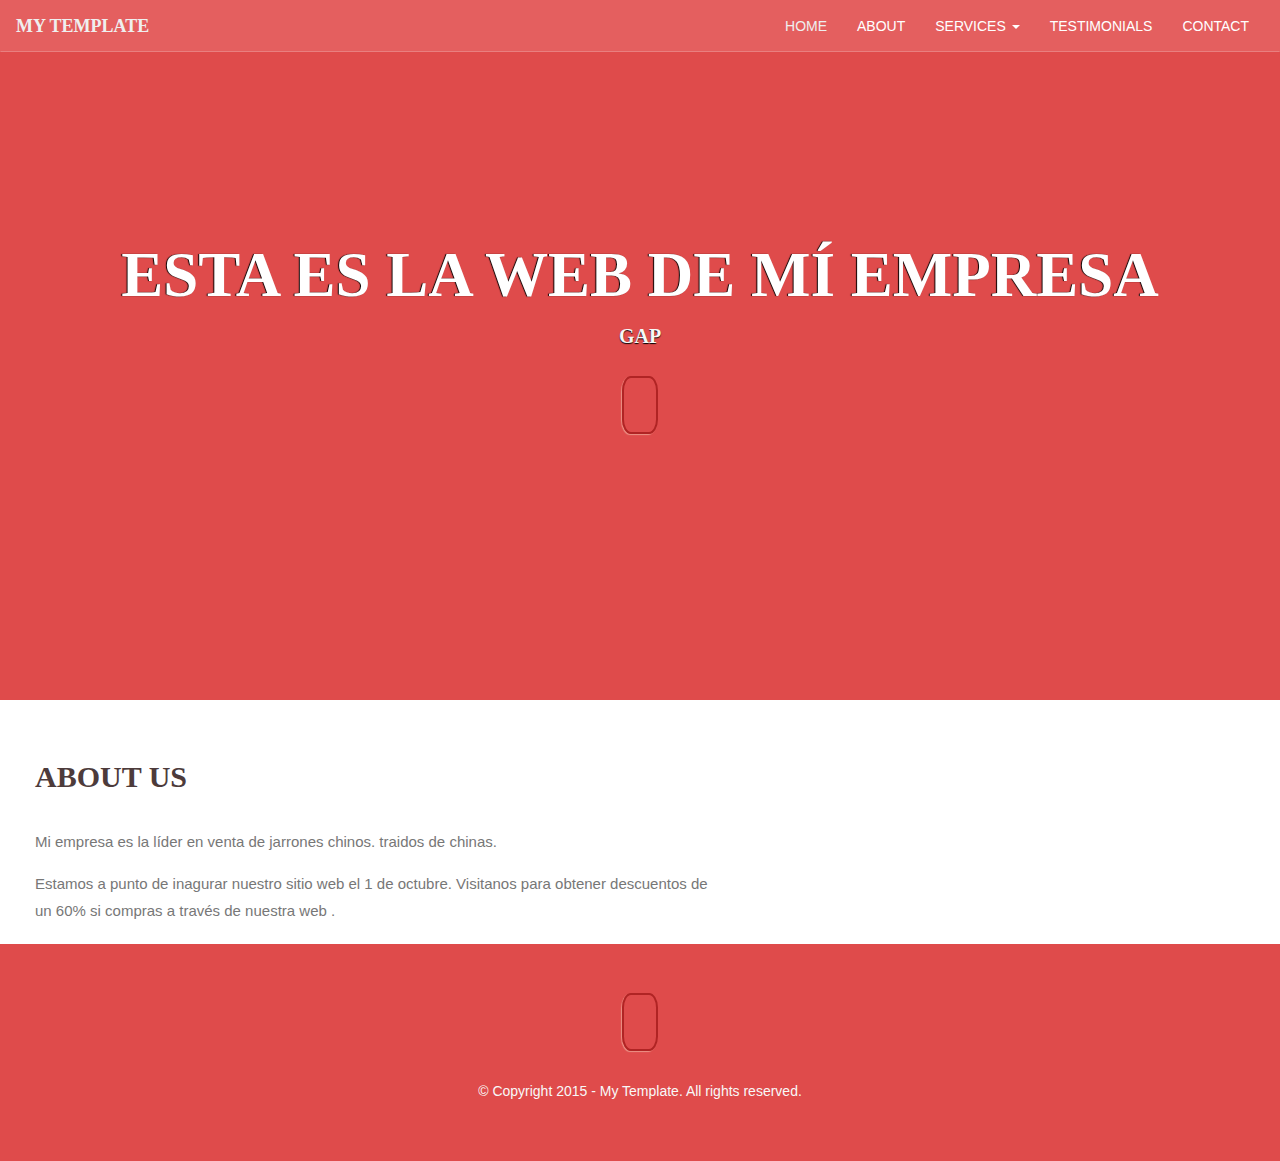
==== index.html @ db943956 "Revert "Cambio 1."" ====
<!DOCTYPE html>
<html lang="en">

<head>
    <meta charset="utf-8">
    <meta name="viewport" content="width=device-width, initial-scale=1.0">
    <meta name="description" content="">
    <meta name="author" content="">

    <title>My-template - Free bootstrap 3 one page template</title>

    <!-- Bootstrap Core CSS -->
    <link href="css/bootstrap.min.css" rel="stylesheet" type="text/css">

	<!-- Font Awesome -->
	<link href="font-awesome/css/font-awesome.min.css" rel="stylesheet" type="text/css">
	
    <!-- Animation -->
	<link href="css/animate.css" rel="stylesheet" />
	
    <!-- MyTemplate CSS -->
    <link href="css/style.css" rel="stylesheet">
	
</head>

<body>

	<header id="header-banner">
		<nav class="navbar navbar-default navbar-fixed-top fadeIn" role="navigation">
			<div class="container">
				
				<!-- Brand and toggle get grouped for better mobile display -->
				<div class="navbar-header">
					<button type="button" class="navbar-toggle collapsed" data-toggle="collapse" data-target="#dropdown-box-1">
						<span class="sr-only">Toggle navigation</span>
						<span class="icon-bar"></span>
						<span class="icon-bar"></span>
						<span class="icon-bar"></span>
					</button>
					<div class="navbar-brand">
						<a href="#">My Template</a>
					</div>
				</div>
				
				<!-- Collect the nav links and other content for toggling -->
				<div class="collapse navbar-collapse navbar-right" id="dropdown-box-1">
					
					<ul class="nav navbar-nav">
						<li class="active"><a href="#home">HOME</a></li>
						<li><a href="#aboutus">ABOUT</a></li>
						<li class="dropdown" role="presentation">
							<a href="#" class="dropdown-toggle" data-toggle="dropdown" role="button" aria-expanded="false">
							  SERVICES <span class="caret"></span>
							</a>
							<ul class="dropdown-menu bullet fadeIn" role="menu">
							  <li><a href="#first">FACILIS EXPEDITA</a></li>
							  <li><a href="#second">FACILIS EXPEDITA</a></li>
							  <li><a href="#third">FACILIS EXPEDITA</a></li>
							</ul>
						</li>
						<li><a href="#testimonials">TESTIMONIALS</a></li>
						<li><a href="#contactus">CONTACT</a></li>
					</ul>
					
				</div>
				
			</div> <!-- /.container -->
		</nav> <!-- /.nav -->
	</header>
		
	<!-- banner -->
    <section class="banner" id="home">
		<div class="container">
			<div class="slogan">
				<h2>Esta es la web de mí empresa </h2>
				<h4>GAP</h4>
			</div>
			
			<div class="btn-circle-scroll fadeIn">
				<a href="#section-footer" class="btn-circle">
					<i class="fa fa-angle-double-down animated"></i>
				</a>
			</div>
			
		</div>
    </section>
	<!-- /.banner -->

	<!-- aboutus -->
    <section class="aboutus" id="aboutus">
		<div class="container">
			<div class="row">
				<div class="col-lg-12 col-md-12 col-sm-12 col-xs-12">
					<div class="wow bounceInLeft" data-wow-delay="0.1s"> 
						<h2>About Us</h2> 
					</div>
					<div class="col-sm-7">
						<p>
							Mi empresa es la líder en venta de jarrones chinos. traidos de chinas. 
						</p>
						<p>
							Estamos a punto de inagurar nuestro sitio web el 1 de octubre. Visitanos para obtener descuentos de un 60% si compras a través de nuestra web .
						</p>
					</div>
					<div class="col-sm-5">
						<div class="img-aboutus">
							<div class="wow fadeIn" data-wow-delay="0.2s">
								<img src="img/aboutus.jpg" alt="" class="img-responsive img-rounded" />
							</div>
						</div>
					</div>
				</div>				
			</div>
		</div>
	</section>
	<!-- /.aboutus -->
	

    
	
	<!-- footer -->
	<footer id="section-footer">
		<div class="container">
			<div class="row">
				<div class="col-md-12 col-lg-12">
					<div class="wow fadeIn" data-wow-delay="0.4s">
						<div class="btn-circle-scroll">
							<a href="#header-banner" class="btn-circle">
								<i class="fa fa-angle-double-up animated"></i>
							</a>
						</div>
					</div>
					<p>&copy;&nbspCopyright 2015 - My Template. All rights reserved.</p>
				</div>
			</div>	
		</div>
	</footer>
	<!-- /.footer -->
	
	
	<!-- Core JavaScript Files -->
	<script src="js/jquery.min.js"></script>
	<script src="js/bootstrap.min.js"></script>
	<script src="js/jquery.easing.min.js"></script>	
	<script src="js/jquery.scrollTo.js"></script>
	<script src="js/wow.min.js"></script>			<!-- Reveal animation when you scroll by wow.js. It need animate.css library -->
	<!-- Custom Theme JavaScript -->
	<script src="js/custom.js"></script>

</body>

</html>
---- css/style.css ----
/*	MyTemplate Custom Stylesheet
 */
/****************************
 *	Header                  *
 *************************** */
.container {
  width: 100%; }

.navbar {
  min-height: 50px;
  margin-bottom: 0px;
  border: 1px solid transparent; }
  .navbar .nav > li {
    position: relative;
    display: block; }

.navbar-default {
  background-color: #E45F5F;
  border-bottom: 1px solid rgba(255, 255, 255, 0.2); }
  .navbar-default .navbar-toggle {
    border-color: #efefef; }
    .navbar-default .navbar-toggle:hover, .navbar-default .navbar-toggle:focus {
      background-color: rgba(220, 55, 55, 0.9); }
    .navbar-default .navbar-toggle .icon-bar {
      background-color: #efefef; }
  .navbar-default .navbar-brand a {
    font-family: Trebuchet MS, snas-serif;
    font-weight: bold;
    color: #efefef;
    line-height: normal;
    text-decoration: none;
    text-transform: uppercase; }
  .navbar-default .navbar-nav > li > a {
    color: #fff;
    background-color: transparent; }
    .navbar-default .navbar-nav > li > a:hover, .navbar-default .navbar-nav > li > a:focus {
      color: #efefef;
      background-color: #E45F5F; }
  .navbar-default .navbar-nav > .active > a, .navbar-default .navbar-nav > .active > a:hover, .navbar-default .navbar-nav > .active > a:focus {
    color: #efefef;
    background-color: #E45F5F; }
  .navbar-default .navbar-nav > .open > a, .navbar-default .navbar-nav > .open > a:focus, .navbar-default .navbar-nav > .open > a:hover {
    color: #efefef;
    background-color: #E45F5F;
    border-bottom: solid 2px transparent; }
  .navbar-default .navbar-nav > .open > .dropdown-menu li a:focus, .navbar-default .navbar-nav > .open > .dropdown-menu li a:hover {
    color: #e7e7e7;
    background-color: #CA3939; }
  .navbar-default .navbar-nav .open .dropdown-menu > li > a {
    color: #ABABAB;
    width: 95%; }
  .navbar-default.top-nav-collapse .navbar-brand a {
    font-size: 17px; }

.dropdown-menu {
  position: absolute;
  top: 100%;
  left: 0;
  z-index: 1000;
  display: none;
  float: left;
  min-width: 160px;
  padding: 10px 0;
  margin: 2px 0 0;
  list-style: none;
  font-size: 14px;
  background-color: #fff;
  border: 1px solid #ccc;
  border: 1px solid rgba(0, 0, 0, 0.15);
  -webkit-border-radius: 5px;
  -moz-border-radius: 5px;
  border-radius: 5px;
  -webkit-box-shadow: 0 6px 12px rgba(0, 0, 0, 0.175);
  -moz-box-shadow: 0 6px 12px rgba(0, 0, 0, 0.175);
  box-shadow: 0 6px 12px rgba(0, 0, 0, 0.175);
  background-clip: padding-box; }

/* top-nav-collapse collapse style */
.top-nav-collapse {
  min-height: 42px;
  padding: 0; }
  .top-nav-collapse .navbar-toggle {
    margin-top: 5px;
    padding: 6px 6px;
    margin-bottom: 6px; }
  .top-nav-collapse .navbar-brand {
    padding: 10px 15px 0px 15px; }

/****************************
 * Header banner			*
 *************************** */
.banner {
  width: 100%;
  height: 700px !important;
  padding: 16% 0 0 0;
  position: relative;
  background: rgba(220, 55, 55, 0.9);
  background-size: 100% 100%; }
  .banner .slogan {
    top: 0px;
    text-align: center; }
    .banner .slogan h2 {
      font-family: Trebuchet MS, snas-serif;
      color: #fff;
      text-shadow: none;
      text-decoration: none;
      text-transform: uppercase;
      text-shadow: -1px 0 1px #000;
      background-color: transparent;
      border-width: 0px;
      border-color: #000;
      border-style: none;
      font-size: 63px;
      line-height: 60px;
      font-weight: 700; }
    .banner .slogan h4 {
      font-family: Trebuchet MS, snas-serif;
      color: #f7f7f7;
      margin-bottom: 30px;
      font-weight: 600;
      text-shadow: 0px 1px 1px #000;
      font-size: 20px; }
  .banner .btn-circle-scroll {
    text-align: center; }

/****************************
 * Footer					*
 *************************** */
footer {
  text-align: center;
  padding: 50px 0;
  background-color: rgba(220, 55, 55, 0.9); }
  footer p {
    color: #f8f8f8; }

.btn-circle-scroll {
  margin-bottom: 30px !important; }

.btn-circle {
  width: 70px;
  height: 70px;
  margin-top: 15px;
  padding: 5px 16px;
  border: 2px solid #B02424;
  -webkit-border-radius: 25%;
  -moz-border-radius: 25%;
  border-radius: 25%;
  font-size: 40px;
  color: #fff;
  background: 0 0;
  -webkit-transition: background 0.3s ease-in-out;
  -moz-transition: background 0.3s ease-in-out;
  transition: background 0.3s ease-in-out;
  -webkit-box-shadow: -1px 1px 1px rgba(255, 253, 223, 0.4);
  -moz-box-shadow: -1px 1px 1px rgba(255, 253, 223, 0.4);
  box-shadow: -1px 1px 1px rgba(255, 253, 223, 0.4); }
  .btn-circle:hover, .btn-circle:focus {
    outline: 0;
    color: #fff;
    background: rgba(255, 255, 255, 0.1); }

.btn-circle-scroll .btn-circle i.animated {
  -webkit-transition-property: -webkit-transform;
  -webkit-transition-duration: 1s;
  -moz-transition-property: -moz-transform;
  -moz-transition-duration: 1s; }

.btn-circle-scroll .btn-circle:hover i.animated {
  -webkit-animation-name: pulse;
  -webkit-animation-duration: 1.5s;
  -webkit-animation-iteration-count: infinite;
  -webkit-animation-timing-function: linear;
  -moz-animation-name: pulse;
  -moz-animation-duration: 1.5s;
  -moz-animation-iteration-count: infinite;
  -moz-animation-timing-function: linear; }

/****************************
 * Sections     			*
 *************************** */
section {
  padding: 20px; }
  section h2 {
    font-family: Trebuchet MS, snas-serif;
    line-height: 1.1;
    color: #4D3B3B;
    font-weight: bold;
    text-transform: uppercase;
    margin-top: 40px;
    margin-bottom: 20px; }
  section h4 {
    font-family: Candara, sans-serif;
    font-size: 22px;
    font-weight: bold;
    color: #5C5757;
    text-transform: uppercase; }
  section p {
    font-size: 15px;
    padding: 0px 20px 0px 0px;
    color: #777;
    line-height: 1.8em;
    margin: 1em 0 0 0; }

.contactus {
  background: #f9f9f9; }

.row-padded {
  padding: 25px; }

.avatar {
  margin-top: 8px;
  margin-bottom: 20px; }
  .avatar img {
    width: 100%; }

.services {
  background-color: #f9f9f9; }

.inner {
  text-align: left; }

.col-sm-7,
.col-sm-8 {
  padding: 0px;
  margin: 0px; }

.col-sm-5,
.col-sm-4 {
  padding: 0px;
  margin: 0px; }

.my-form {
  padding: 15px 0px;
  margin: 0px;
  color: #5C5757;
  /*background: #f9f9f9; */ }
  .my-form button {
    color: #fff1f1;
    font-weight: bold;
    background-color: #DE4949;
    border: none; }
    .my-form button:hover {
      color: #fff;
      font-weight: bold;
      background-color: #DE4949; }
  .my-form .form-control {
    -webkit-border-radius: 0px;
    -moz-border-radius: 0px;
    border-radius: 0px; }

.physical-address {
  margin: 0px;
  padding-left: 50px; }

ul.company-social {
  list-style: none;
  padding: 0px;
  margin: 1em 0 0 0; }
  ul.company-social li {
    float: left;
    margin-right: 5px; }

.company-social a {
  margin: 0;
  padding: 0;
  display: block;
  width: 40px;
  height: 40px;
  line-height: 40px;
  text-align: center;
  background: rgba(220, 55, 55, 0.9);
  color: #fff; }
  .company-social a:hover {
    -webkit-animation: fadeIn 0.5s ease-in-out;
    animation: fadeIn 0.5s ease-in-out; }

.blockquote-footer {
  background: #fff;
  text-align: left;
  padding: 12px 0px 0px 0px;
  margin: 0px; }

.testimonials-banner {
  width: 100%;
  min-height: 370px;
  background: #ddd url(../img/testimonials/cover/desk.jpg) no-repeat;
  background-size: cover; }

address {
  margin-bottom: 20px;
  font-style: normal;
  line-height: 1.42857;
  color: #777; }

strong {
  color: #000; }

/****************************
 * Animation          *
 *************************** */
.fadeIn {
  /*-webkit-animation-name: fadeIn */
  /*animation-name: fadeIn */
  /*animation-duration: 1.5s */ }

/****************************
 * Desktop and Tablet style *
 *************************** */
@media (max-width: 1200px) {
  .banner .slogan {
    padding: 0% 0% 0% 0%; }

  .navbar-default .navbar-nav > li > a {
    font-size: 14px; }

  /* top-nav-collapse collapse style */
  .top-nav-collapse {
    background-color: #CA3939;
    border-bottom: 2px solid rgba(195, 52, 52, 0.7); }

  .top-nav-collapse .navbar-toggle {
    margin-top: 5px;
    padding: 6px 6px;
    margin-bottom: 6px; }

  .top-nav-collapse .navbar-brand {
    padding: 15px; }

  .navbar .nav > li {
    position: relative;
    display: block;
    width: initial; }

  .navbar-nav > li > a {
    padding-top: 15px;
    padding-bottom: 10px;
    height: 50px;
    margin-bottom: 2px; }

  .navbar-nav > li > .dropdown-menu.bullet {
    margin-top: 7px; }

  .dropdown-menu.bullet:before {
    content: "";
    width: 0;
    height: 0;
    display: inline-block;
    position: absolute;
    border-color: transparent;
    border-style: solid;
    -webkit-transform: rotate(360deg);
    border-width: 0 7px 7px;
    border-bottom-color: #cccccc;
    border-bottom-color: rgba(0, 0, 0, 0.15);
    top: -7px;
    right: 25px; }

  .dropdown-menu.bullet:after {
    content: "";
    width: 0;
    height: 0;
    display: inline-block;
    position: absolute;
    border-color: transparent;
    border-style: solid;
    -webkit-transform: rotate(360deg);
    border-width: 0 6px 6px;
    border-bottom-color: #ffffff;
    top: -5px;
    right: 25px; }

  .navbar-default .navbar-nav .open .dropdown-menu > li > a {
    color: #333;
    width: 100%; }

  .navbar-default .navbar-nav > li > a:hover,
  .navbar-default .navbar-nav > li > a:focus {
    background-color: transparent; }

  /* top-nav-collapse */
  .navbar-default.top-nav-collapse .navbar-brand a {
    color: #FFFFFF; }

  .navbar-default.top-nav-collapse .navbar-nav > li > a {
    height: 45px;
    color: #fff;
    margin-bottom: 3px; }

  .navbar-default.top-nav-collapse .navbar-nav > li > a:hover,
  .navbar-default.top-nav-collapse .navbar-nav > li > a:focus {
    color: #fff; }

  /* Header Banner Section */
  .banner .slogan {
    padding: 10% 0% 0% 0%; }

  .banner .slogan h2 {
    font-size: 60px; }

  .banner .slogan h4 {
    font-size: 18px; } }
@media (max-width: 992px) {
  .banner .slogan {
    padding: 4% 0% 0% 0%; } }
@media (max-width: 768px) {
  .navbar-default .navbar-nav > li > a {
    font-size: 12px; }

  .navbar-default .navbar-nav > li > a:hover,
  .navbar-default .navbar-nav > li > a:focus {
    color: #efefef;
    background-color: #E45F5F; }

  .navbar-nav > li > a {
    padding-top: 15px;
    padding-bottom: 10px;
    height: 50px;
    margin-bottom: 2px; }

  .company-social a {
    width: 36px;
    height: 35px;
    line-height: 37px; } }
@media (max-width: 640px) {
  .banner .slogan {
    padding: 0% 0% 0% 0%; }

  .banner .slogan h2 {
    font-size: 50px; }

  .banner .slogan h4 {
    font-size: 16px; }

  .testimonials-banner {
    background: #ddd url(../img/testimonials/cover/mob.jpg) no-repeat;
    background-size: cover; }

  .banner {
    height: 427px !important; }

  .img-aboutus {
    margin: 2em 0 0 0; }

  .row-padded {
    padding: 7px; } }
@media (max-width: 480px) {
  .banner .slogan {
    padding: 9% 0% 0%; }

  .banner .slogan h2 {
    font-size: 45px; }

  .banner .slogan h4 {
    font-size: 16px; } }
@media (max-width: 320px) {
  .banner .slogan h2 {
    font-size: 34px; }

  section h2 {
    margin-top: 14px;
    margin-bottom: 14px;
    font-size: 23px; }

  .banner {
    height: 330px !important; }

  section p {
    font-size: 13px;
    padding: 0px 0px 0px 0px; }

  .testimonials-banner {
    min-height: 197px; }

  blockquote {
    padding: 2px 9px; }

  .physical-address {
    padding-left: 8px; }

  .btn-circle-scroll {
    margin-bottom: 21px !important; }

  footer {
    padding: 30px 0px; }

  .btn-circle {
    width: 60px;
    height: 60px;
    padding: 0px 10px; } }

/*# sourceMappingURL=style.css.map */
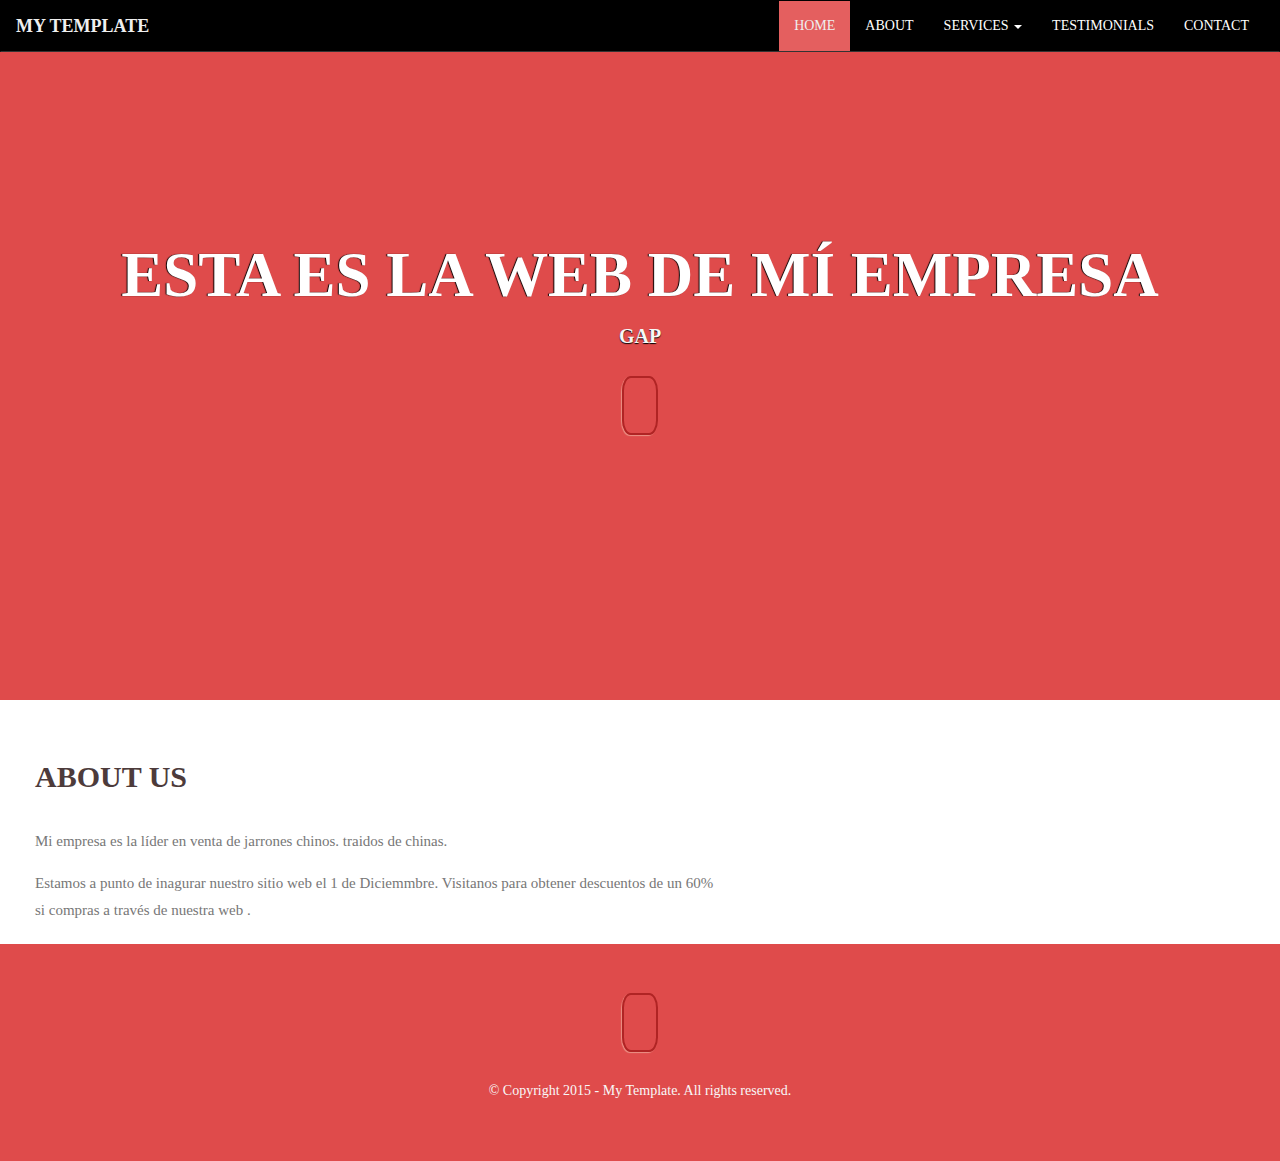
==== commit 34762343: "Retrasa la fecha de apertura de la web." ====
--- a/index.html
+++ b/index.html
@@ -99,7 +99,7 @@
 							Mi empresa es la líder en venta de jarrones chinos. traidos de chinas. 
 						</p>
 						<p>
-							Estamos a punto de inagurar nuestro sitio web el 1 de octubre. Visitanos para obtener descuentos de un 60% si compras a través de nuestra web .
+							Estamos a punto de inagurar nuestro sitio web el 1 de Diciemmbre. Visitanos para obtener descuentos de un 60% si compras a través de nuestra web .
 						</p>
 					</div>
 					<div class="col-sm-5">
--- a/css/style.css
+++ b/css/style.css
@@ -4,7 +4,8 @@
  *	Header                  *
  *************************** */
 .container {
-  width: 100%; }
+  width: 100%;
+  font-family: snas-serif; }
 
 .navbar {
   min-height: 50px;
@@ -15,7 +16,7 @@
     display: block; }
 
 .navbar-default {
-  background-color: #E45F5F;
+  background-color: #000;
   border-bottom: 1px solid rgba(255, 255, 255, 0.2); }
   .navbar-default .navbar-toggle {
     border-color: #efefef; }
@@ -24,7 +25,7 @@
     .navbar-default .navbar-toggle .icon-bar {
       background-color: #efefef; }
   .navbar-default .navbar-brand a {
-    font-family: Trebuchet MS, snas-serif;
+    /*font-family: Trebuchet MS, snas-serif;*/
     font-weight: bold;
     color: #efefef;
     line-height: normal;
@@ -100,7 +101,7 @@
     top: 0px;
     text-align: center; }
     .banner .slogan h2 {
-      font-family: Trebuchet MS, snas-serif;
+      /*font-family: Trebuchet MS, snas-serif;*/
       color: #fff;
       text-shadow: none;
       text-decoration: none;
@@ -114,7 +115,7 @@
       line-height: 60px;
       font-weight: 700; }
     .banner .slogan h4 {
-      font-family: Trebuchet MS, snas-serif;
+      /*font-family: Trebuchet MS, snas-serif;*/
       color: #f7f7f7;
       margin-bottom: 30px;
       font-weight: 600;
@@ -181,7 +182,7 @@
 section {
   padding: 20px; }
   section h2 {
-    font-family: Trebuchet MS, snas-serif;
+    /*font-family: Trebuchet MS, snas-serif;*/
     line-height: 1.1;
     color: #4D3B3B;
     font-weight: bold;
@@ -189,7 +190,7 @@
     margin-top: 40px;
     margin-bottom: 20px; }
   section h4 {
-    font-family: Candara, sans-serif;
+    /*font-family: Candara, sans-serif;*/
     font-size: 22px;
     font-weight: bold;
     color: #5C5757;
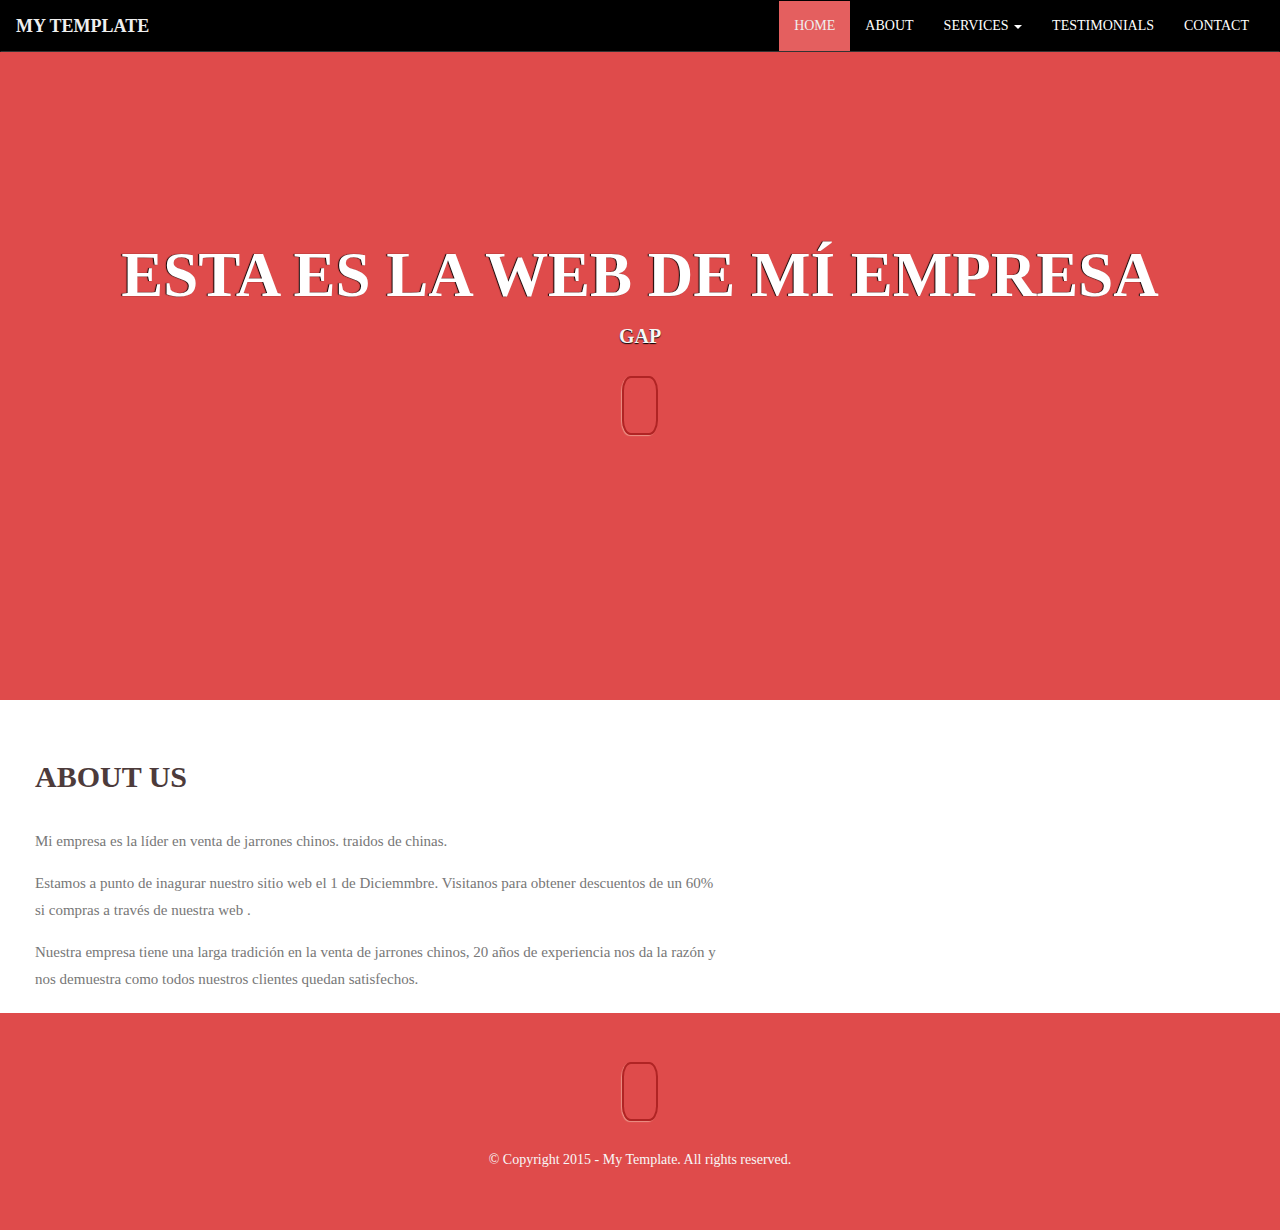
==== commit 0d60416b: "Mensaje más comercial." ====
--- a/index.html
+++ b/index.html
@@ -101,6 +101,9 @@
 						<p>
 							Estamos a punto de inagurar nuestro sitio web el 1 de Diciemmbre. Visitanos para obtener descuentos de un 60% si compras a través de nuestra web .
 						</p>
+						<p>
+							Nuestra empresa tiene una larga tradición en la venta de jarrones chinos, 20 años de experiencia nos da la razón y nos demuestra como todos nuestros clientes quedan satisfechos.
+						</p>
 					</div>
 					<div class="col-sm-5">
 						<div class="img-aboutus">
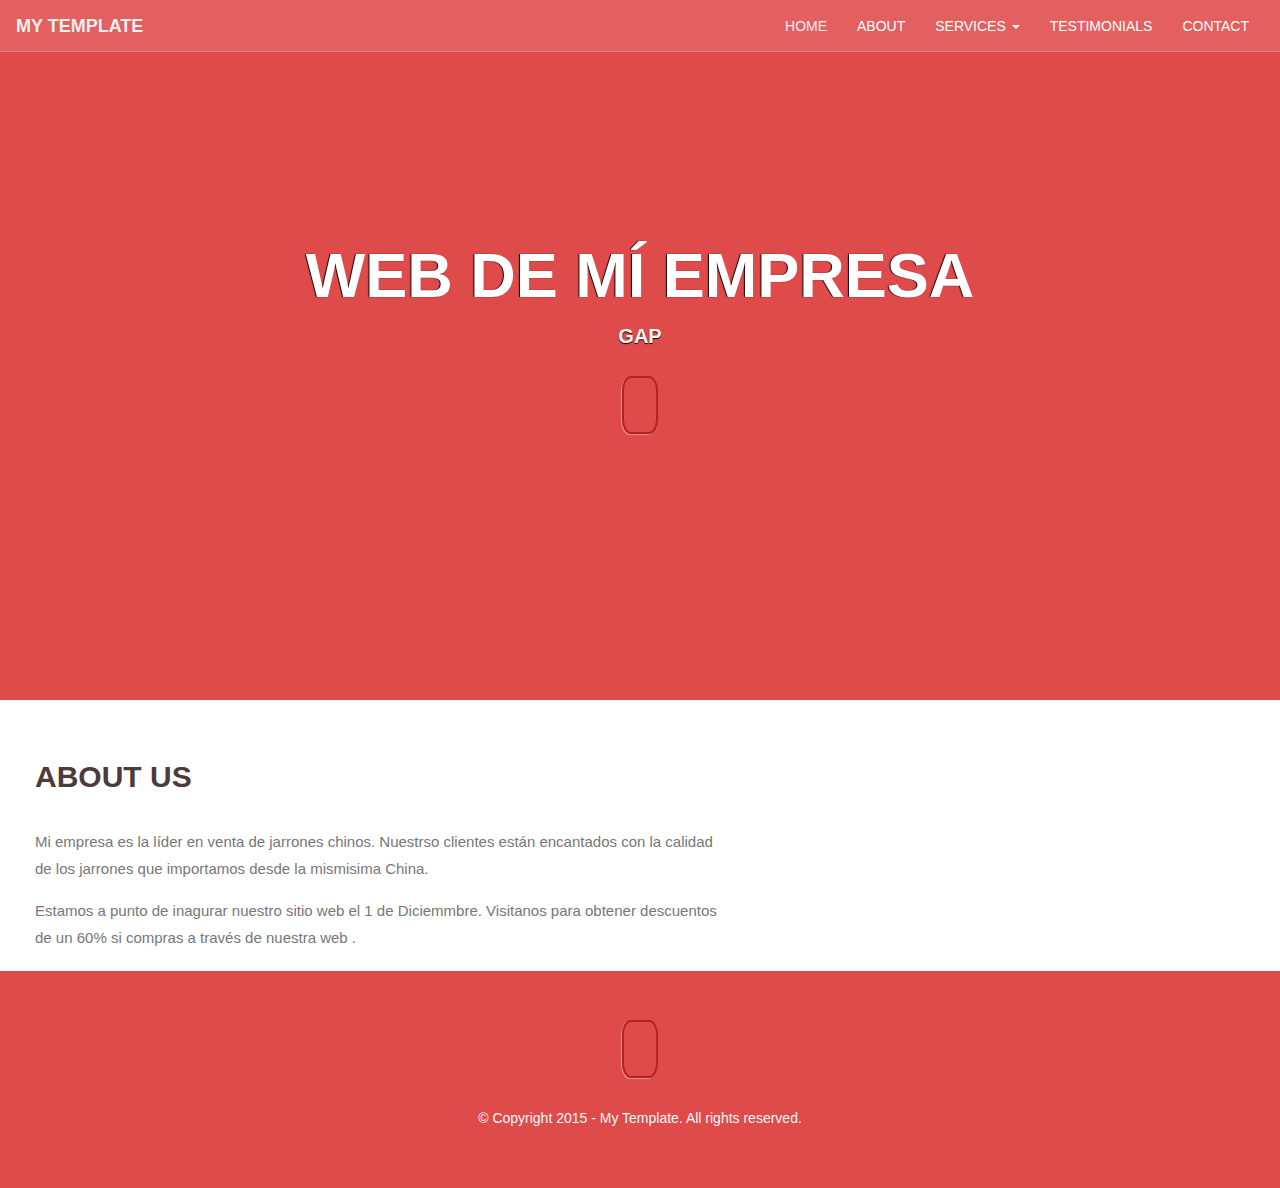
==== commit 6a70aedc: "Cambia el texto y el estilo para contentar al cliente." ====
--- a/index.html
+++ b/index.html
@@ -72,7 +72,7 @@
     <section class="banner" id="home">
 		<div class="container">
 			<div class="slogan">
-				<h2>Esta es la web de mí empresa </h2>
+				<h2>Web de mí empresa </h2>
 				<h4>GAP</h4>
 			</div>
 			
@@ -96,13 +96,10 @@
 					</div>
 					<div class="col-sm-7">
 						<p>
-							Mi empresa es la líder en venta de jarrones chinos. traidos de chinas. 
+							Mi empresa es la líder en venta de jarrones chinos. Nuestrso clientes están encantados con la calidad de los jarrones que importamos desde la mismisima China. 
 						</p>
 						<p>
 							Estamos a punto de inagurar nuestro sitio web el 1 de Diciemmbre. Visitanos para obtener descuentos de un 60% si compras a través de nuestra web .
-						</p>
-						<p>
-							Nuestra empresa tiene una larga tradición en la venta de jarrones chinos, 20 años de experiencia nos da la razón y nos demuestra como todos nuestros clientes quedan satisfechos.
 						</p>
 					</div>
 					<div class="col-sm-5">
--- a/css/style.css
+++ b/css/style.css
@@ -4,8 +4,7 @@
  *	Header                  *
  *************************** */
 .container {
-  width: 100%;
-  font-family: snas-serif; }
+  width: 100%; }
 
 .navbar {
   min-height: 50px;
@@ -16,7 +15,7 @@
     display: block; }
 
 .navbar-default {
-  background-color: #000;
+  background-color: #E45F5F;
   border-bottom: 1px solid rgba(255, 255, 255, 0.2); }
   .navbar-default .navbar-toggle {
     border-color: #efefef; }
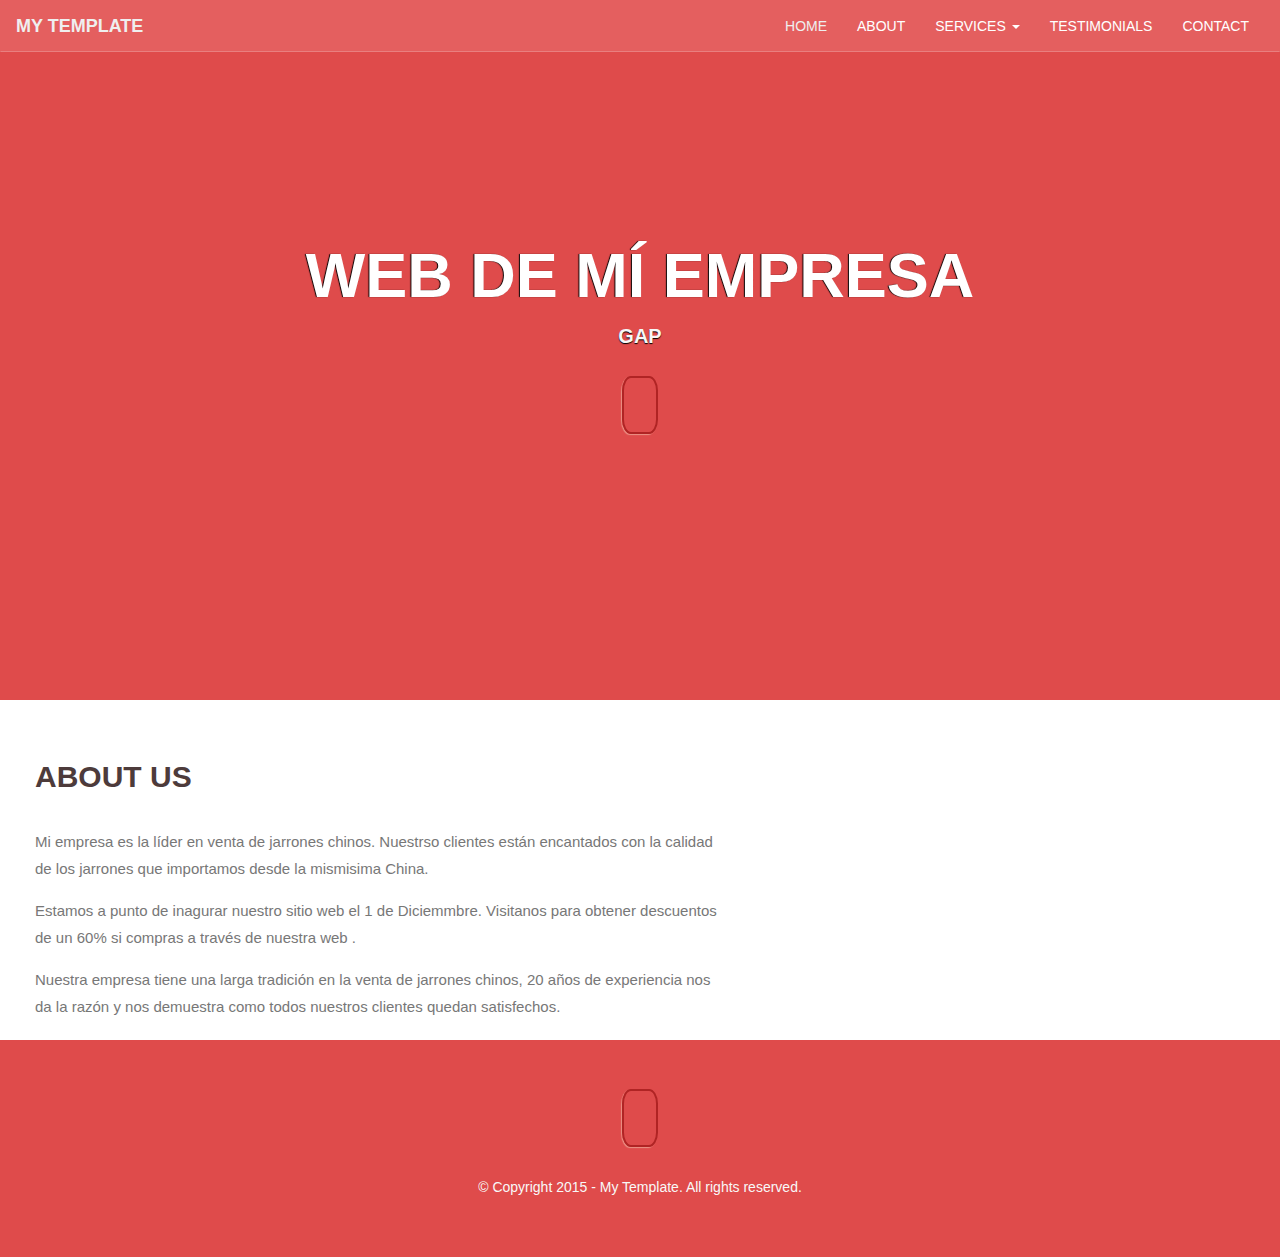
==== commit 5a98682d: "Merge branch 'feature-comercial-text'" ====
--- a/index.html
+++ b/index.html
@@ -101,6 +101,9 @@
 						<p>
 							Estamos a punto de inagurar nuestro sitio web el 1 de Diciemmbre. Visitanos para obtener descuentos de un 60% si compras a través de nuestra web .
 						</p>
+						<p>
+							Nuestra empresa tiene una larga tradición en la venta de jarrones chinos, 20 años de experiencia nos da la razón y nos demuestra como todos nuestros clientes quedan satisfechos.
+						</p>
 					</div>
 					<div class="col-sm-5">
 						<div class="img-aboutus">
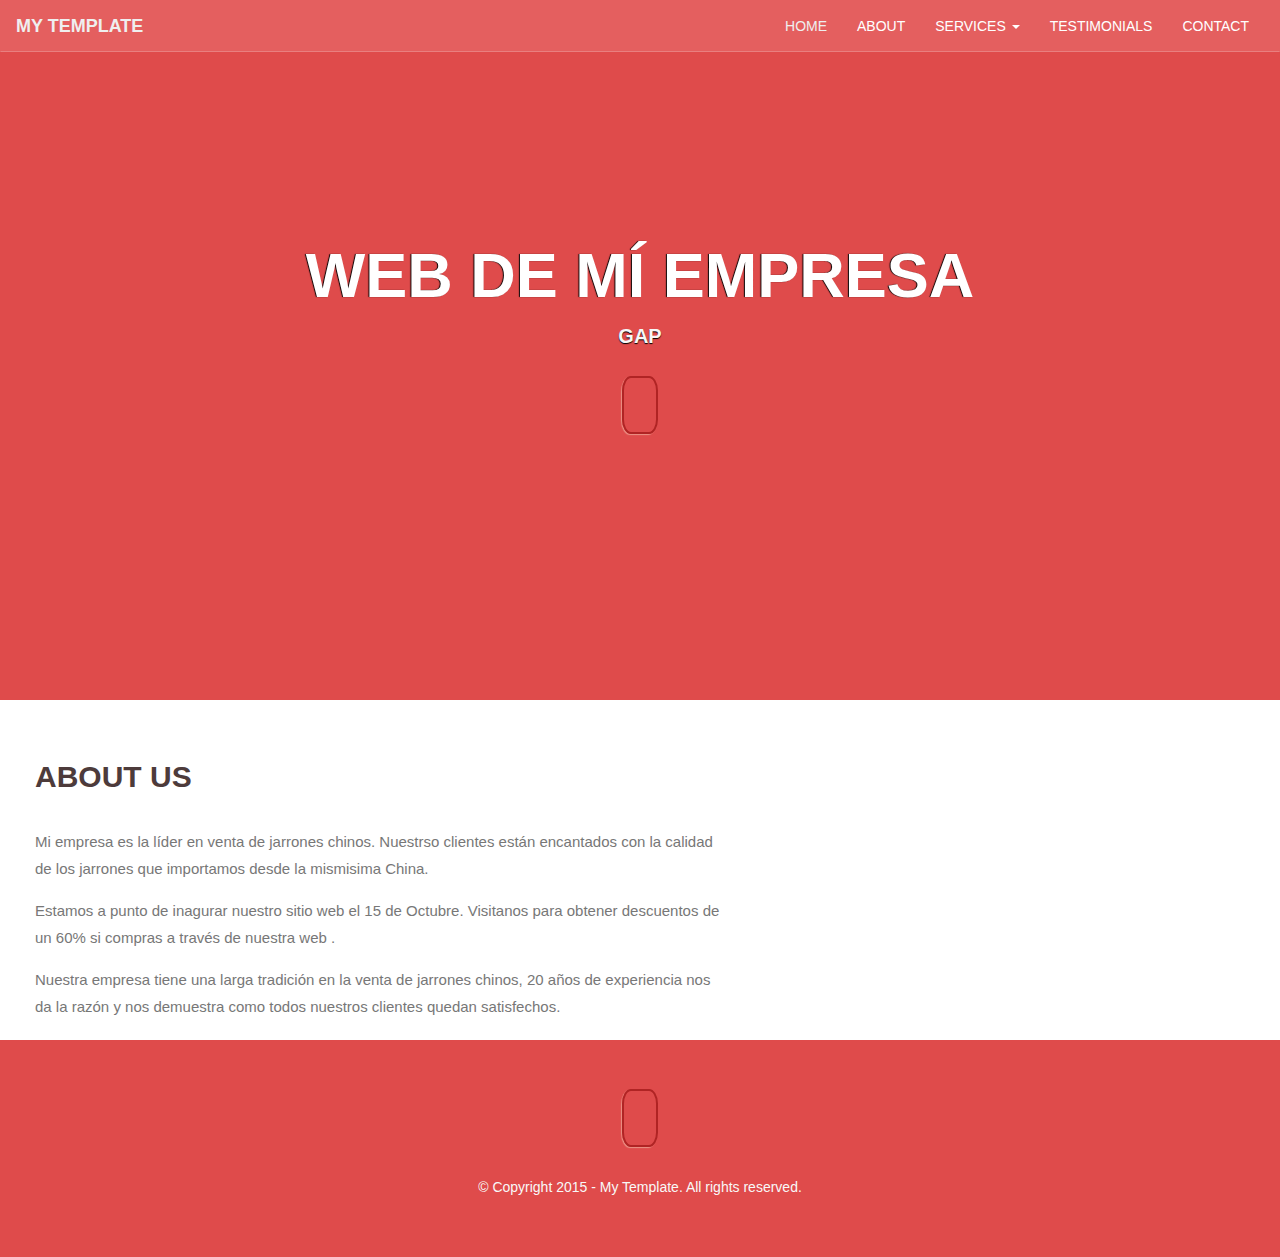
==== commit 0939a410: "Volvemos a Octubre." ====
--- a/index.html
+++ b/index.html
@@ -99,7 +99,7 @@
 							Mi empresa es la líder en venta de jarrones chinos. Nuestrso clientes están encantados con la calidad de los jarrones que importamos desde la mismisima China. 
 						</p>
 						<p>
-							Estamos a punto de inagurar nuestro sitio web el 1 de Diciemmbre. Visitanos para obtener descuentos de un 60% si compras a través de nuestra web .
+							Estamos a punto de inagurar nuestro sitio web el 15 de Octubre. Visitanos para obtener descuentos de un 60% si compras a través de nuestra web .
 						</p>
 						<p>
 							Nuestra empresa tiene una larga tradición en la venta de jarrones chinos, 20 años de experiencia nos da la razón y nos demuestra como todos nuestros clientes quedan satisfechos.
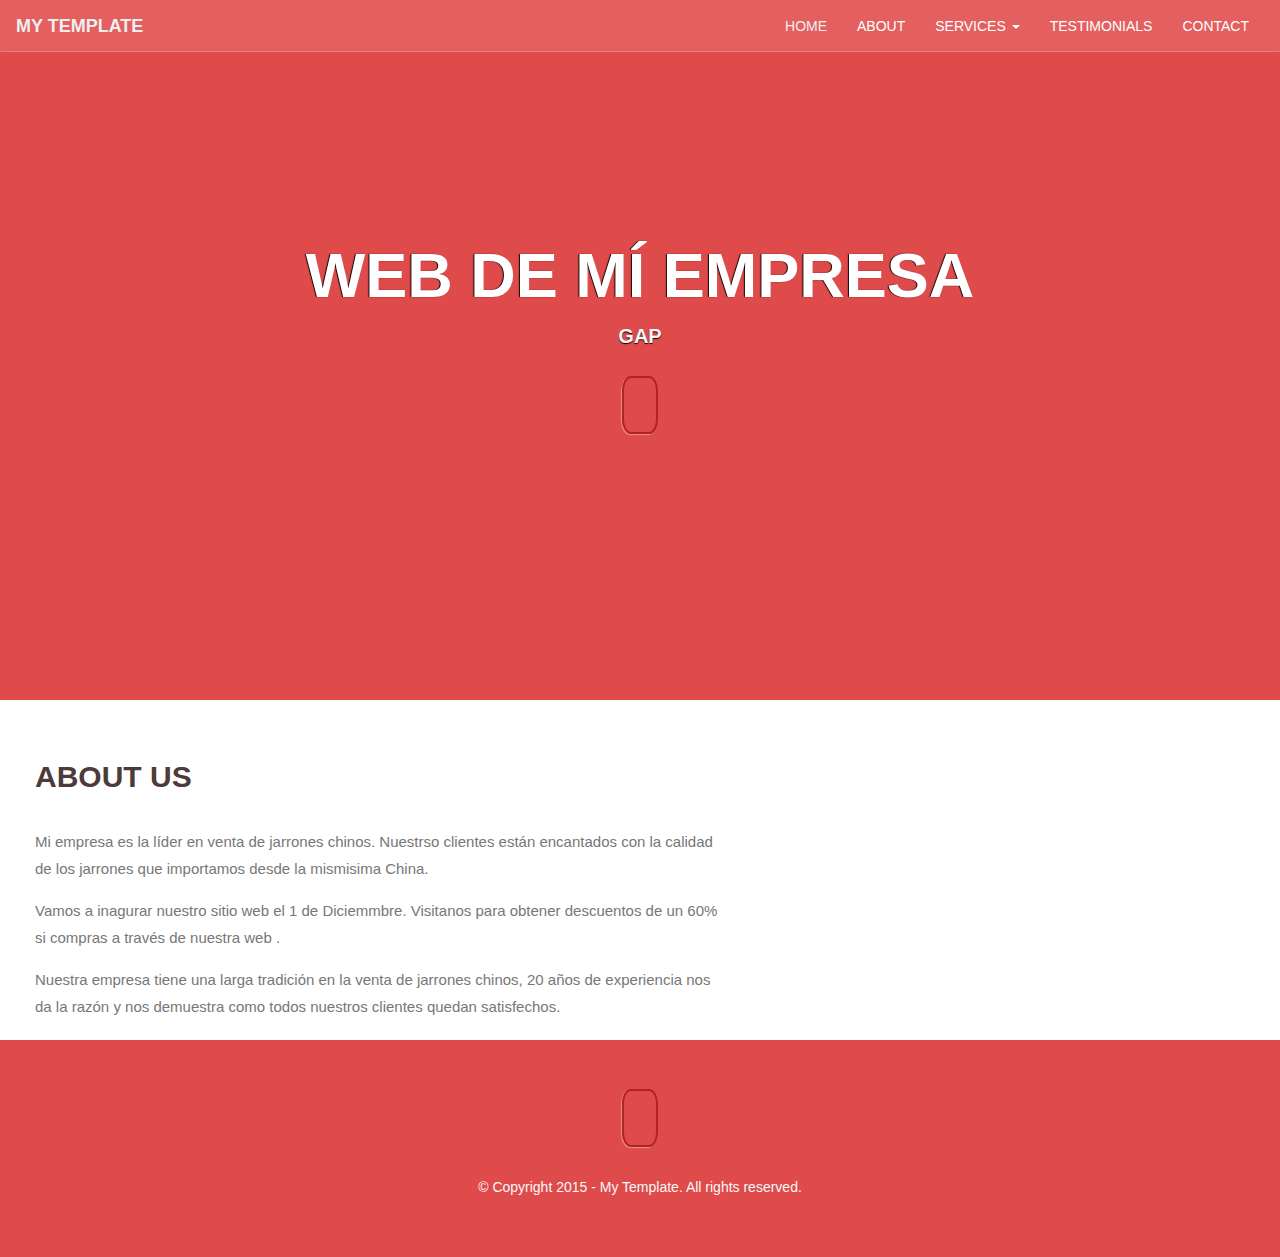
==== commit 150c7587: "Cambia la framatica" ====
--- a/index.html
+++ b/index.html
@@ -99,7 +99,7 @@
 							Mi empresa es la líder en venta de jarrones chinos. Nuestrso clientes están encantados con la calidad de los jarrones que importamos desde la mismisima China. 
 						</p>
 						<p>
-							Estamos a punto de inagurar nuestro sitio web el 15 de Octubre. Visitanos para obtener descuentos de un 60% si compras a través de nuestra web .
+							Vamos a inagurar nuestro sitio web el 1 de Diciemmbre. Visitanos para obtener descuentos de un 60% si compras a través de nuestra web .
 						</p>
 						<p>
 							Nuestra empresa tiene una larga tradición en la venta de jarrones chinos, 20 años de experiencia nos da la razón y nos demuestra como todos nuestros clientes quedan satisfechos.
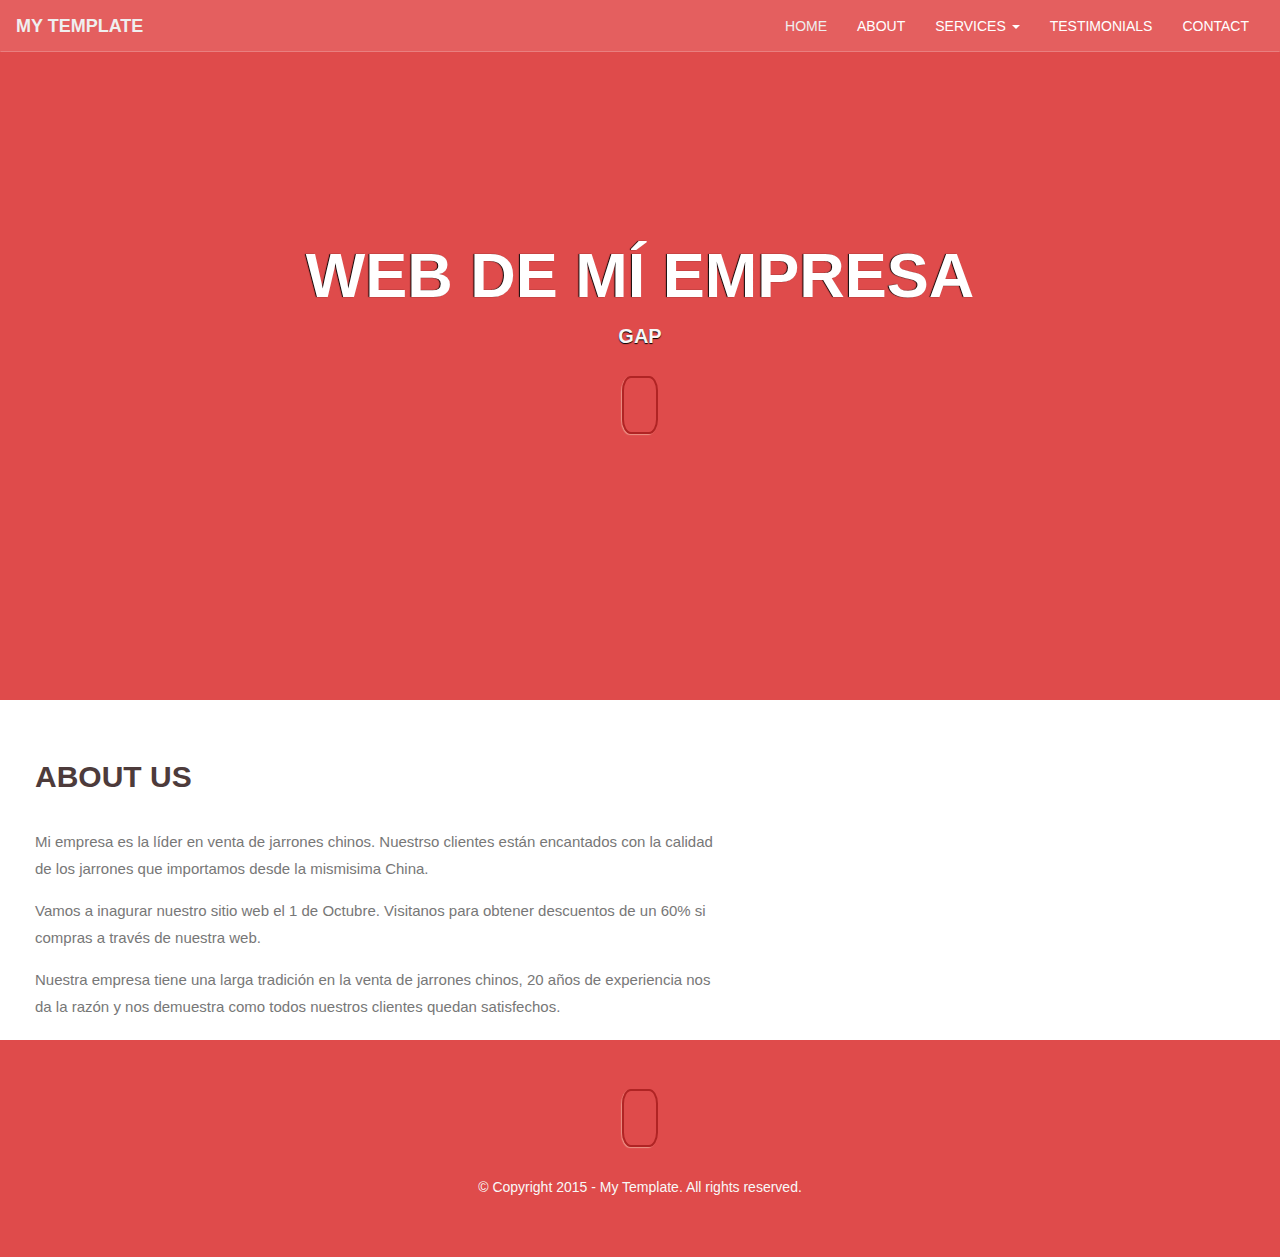
==== commit 93ea0436: "Merge branch 'fix-gramatica'" ====
--- a/index.html
+++ b/index.html
@@ -99,7 +99,7 @@
 							Mi empresa es la líder en venta de jarrones chinos. Nuestrso clientes están encantados con la calidad de los jarrones que importamos desde la mismisima China. 
 						</p>
 						<p>
-							Vamos a inagurar nuestro sitio web el 1 de Diciemmbre. Visitanos para obtener descuentos de un 60% si compras a través de nuestra web .
+							Vamos a inagurar nuestro sitio web el 1 de Octubre. Visitanos para obtener descuentos de un 60% si compras a través de nuestra web.
 						</p>
 						<p>
 							Nuestra empresa tiene una larga tradición en la venta de jarrones chinos, 20 años de experiencia nos da la razón y nos demuestra como todos nuestros clientes quedan satisfechos.
